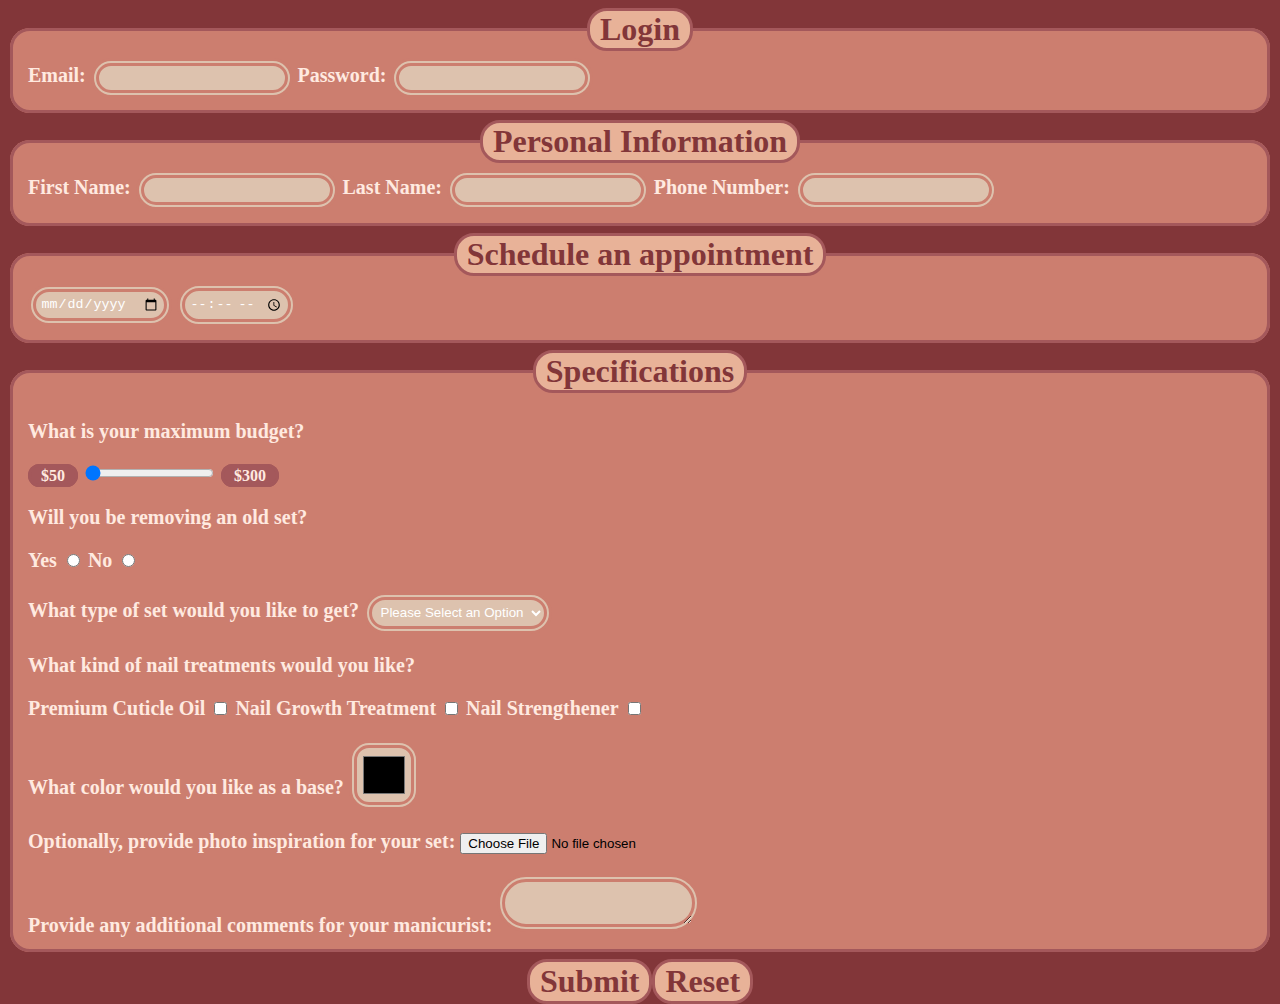
==== asn6/index.html @ 69606e8a "Initial commit" ====
<!DOCTYPE html>
<html lang="en">
<head>
    <link rel="stylesheet" href="style.css">
    <title>Assignment 6</title>
</head>
<form>
  <fieldset id="userauth">
    <legend>Login</legend>
    <label for="email">Email:</label>
    <input type="email" id="email" name="email">
    <label for="password">Password:</label>
    <input type="password" id="password" name="user passowrd">
  </fieldset>


  
  <fieldset id="userinfo">
    <legend>Personal Information</legend>
    <label for="fname">First Name:</label>
    <input type="text" id="fname" name="first name">
    <label for="lname">Last Name:</label>
    <input type="text" id="lname" name="last name">
    <label for="phone_number">Phone Number:</label>
    <input type="text" id="phone_number" name="user phone number">
  </fieldset>


  
  <fieldset id="schedule" >
    <legend>Schedule an appointment</legend>
    <input type="date">
    <input type="time">
  </fieldset>


  
  <fieldset id="specs">
  <legend>Specifications</legend>
    <p>What is your maximum budget?</p>
    <span id="minValue">$50</span>
    <input type="range" id="budget" name="budget" min="50" max="300" value="50">
    <span id="maxValue">$300</span>

    
    <p>Will you be removing an old set?</p>
    <label for="yes">Yes</label>
    <input type="radio" id="yes" name="choice">
    <label for="no">No</label>
    <input type="radio" id="no" name="choice">
    <p></p>

    
    <label for="select">What type of set would you like to get?</label>
    <select id="select">
      <option>Please Select an Option</option>
      <option>Acrylic</option>
      <option>Gel Polish</option>
      <option>Polygel</option>
      <option>Nail Lacquer</option>
      <option>Dip Powder</option>
    </select>

    
    <p>What kind of nail treatments would you like?</p>
    <label for="cuticle">Premium Cuticle Oil</label>
    <input type="checkbox" id="cuticle" name="checkbox">
    <label for="grow">Nail Growth Treatment</label>
    <input type="checkbox" id="grow" name="checkbox">
    <label for="strong">Nail Strengthener</label>
    <input type="checkbox" id="strong" name="checkbox">
    <p></p>

    
    <label for="color">What color would you like as a base?</label>
    <input type="color" id="color" name="basecolor">
    <p></p>

    
    <label for="file">Optionally, provide photo inspiration for your set:</label>
    <input type="file" id="file" name="file input">
    <p></p>

    
    <label for="comments">Provide any additional comments for your manicurist:</label>
    <textarea id="comments"></textarea>
  </fieldset>


  <div class="container"><input type="submit" id="submit" name="submit">
  <input type="reset" id="reset" name="reset"></div> 
</form>
</html>
---- asn6/style.css ----
/*
page color: 823639
fieldset color: CC786F
E8B298
border color: a4585b
input box color: DDC2AE
font color: ffeae0
font color: E1D8CD*/
html{
  height: 100%;
  width: 100%;
  background-color: #823639;
  font-size: 20px;
  font-family: Palatino Linotype;
}
fieldset{
  background-color: #CC7E6F;
  margin-bottom: 7px;
  border: .17rem solid #a4585b;
  border-radius: 20px;
}

legend{
  font-weight: bolder;
  color: #823639;
  text-align: center;
  font-size: 1.6rem;
  padding-left: .5rem;
  padding-right: .5rem;
  border: .17rem solid #a4585b;
  border-radius: 20px;
  background-color: #E8B298;
}
span{
  color: #ffeae0;
  font-size: .8rem;
  font-weight: bolder;
  padding-left: .5rem;
  padding-right: .5rem;
  border: .17rem solid #a4585b;
  border-radius: 200px;
  background-color: #a4585b;
}
p{
  color: #ffeae0;
  font-size: 1rem;
  font-weight: bold;
}
label{
  color: #ffeae0;
  font-size: 1rem;
  font-weight: bold;
}
input[type="email"]{
  background-color: #DDC2AE;
  color: #ffffff;
  padding: .22rem;
  border: .4rem double #CC7E6F;
  border-radius: 100px;
  cursor: auto;
}
input[type="email"]:focus{
  background-color: #dfccbf;
  outline: none;
  box-shadow: 0rem 0rem .4rem .0001rem;
}
input[type="password"]{
  background-color: #DDC2AE;
  color: #ffffff;
  padding: .22rem;
  border: .4rem double #CC7E6F;
  border-radius: 100px;
  cursor: auto;
}
input[type="password"]:focus{
  background-color: #dfccbf;
  outline: none;
  box-shadow: 0rem 0rem .4rem .0001rem;
}
input[type="text"]{
  background-color: #DDC2AE;
  color: #ffffff;
  padding: .22rem;
  border: .4rem double #CC7E6F;
  border-radius: 100px;
  cursor: auto;
}
input[type="text"]:focus{
  background-color: #dfccbf;
  outline: none;
  box-shadow: 0rem 0rem .4rem .0001rem;
}
input[type="date"]{
  background-color: #DDC2AE;
  color: #ffffff;
  padding: .22rem;
  border: .4rem double #CC7E6F;
  border-radius: 100px;
  cursor: auto;
}
input[type="date"]:focus{
  background-color: #dfccbf;
  outline: none;
  box-shadow: 0rem 0rem .4rem .0001rem;
}
input[type="time"]{
  background-color: #DDC2AE;
  color: #ffffff;
  padding: .22rem;
  border: .4rem double #CC7E6F;
  border-radius: 100px;
  cursor: auto;
}
input[type="time"]:focus{
  background-color: #dfccbf;
  outline: none;
  box-shadow: 0rem 0rem .4rem .0001rem;
}
select{
  background-color: #DDC2AE;
  color: #ffffff;
  padding: .22rem;
  border: .4rem double #CC7E6F;
  border-radius: 100px;
  cursor: auto;
}
select:focus{
  background-color: #dfccbf;
  outline: none;
  box-shadow: 0rem 0rem .4rem .0001rem;
}
input[type="color"]{
  background-color: #DDC2AE;
  color: #ffffff;
  
  height: 3.5rem;
  width: 3.5rem;
  padding: .2rem;
  border: .4rem double #CC7E6F;
  border-radius: 20px;
  cursor: pointer;
}
input[type="color"]:focus{
  background-color: #dfccbf;
  outline: none;
  box-shadow: 0rem 0rem .4rem .0001rem;
}
textarea{
  background-color: #DDC2AE;
  color: #ffffff;
  padding: .3rem;
  border: .4rem double #CC7E6F;
  border-radius: 100px;
  cursor: auto;
}
input[type="submit"]{
  font-family: Palatino Linotype, serif;
  font-weight: bolder;
  color: #823639;
  text-align: center;
  font-size: 1.6rem;
  padding-left: .5rem;
  padding-right: .5rem;
  border: .17rem solid #a4585b;
  border-radius: 20px;
  background-color: #E8B298;
  
}
input[type="submit"]:hover{
  background-color: #e5bca9;
  cursor: pointer;
}
input[type="reset"]{
  font-family: Palatino Linotype, serif;
  font-weight: bolder;
  color: #823639;
  text-align: center;
  font-size: 1.6rem;
  padding-left: .5rem;
  padding-right: .5rem;
  border: .17rem solid #a4585b;
  border-radius: 20px;
  background-color: #E8B298;
}
input[type="reset"]:hover{
  background-color: #e5bca9;
  cursor: pointer;
}
.container {
  display: flex;
  justify-content: center;
}
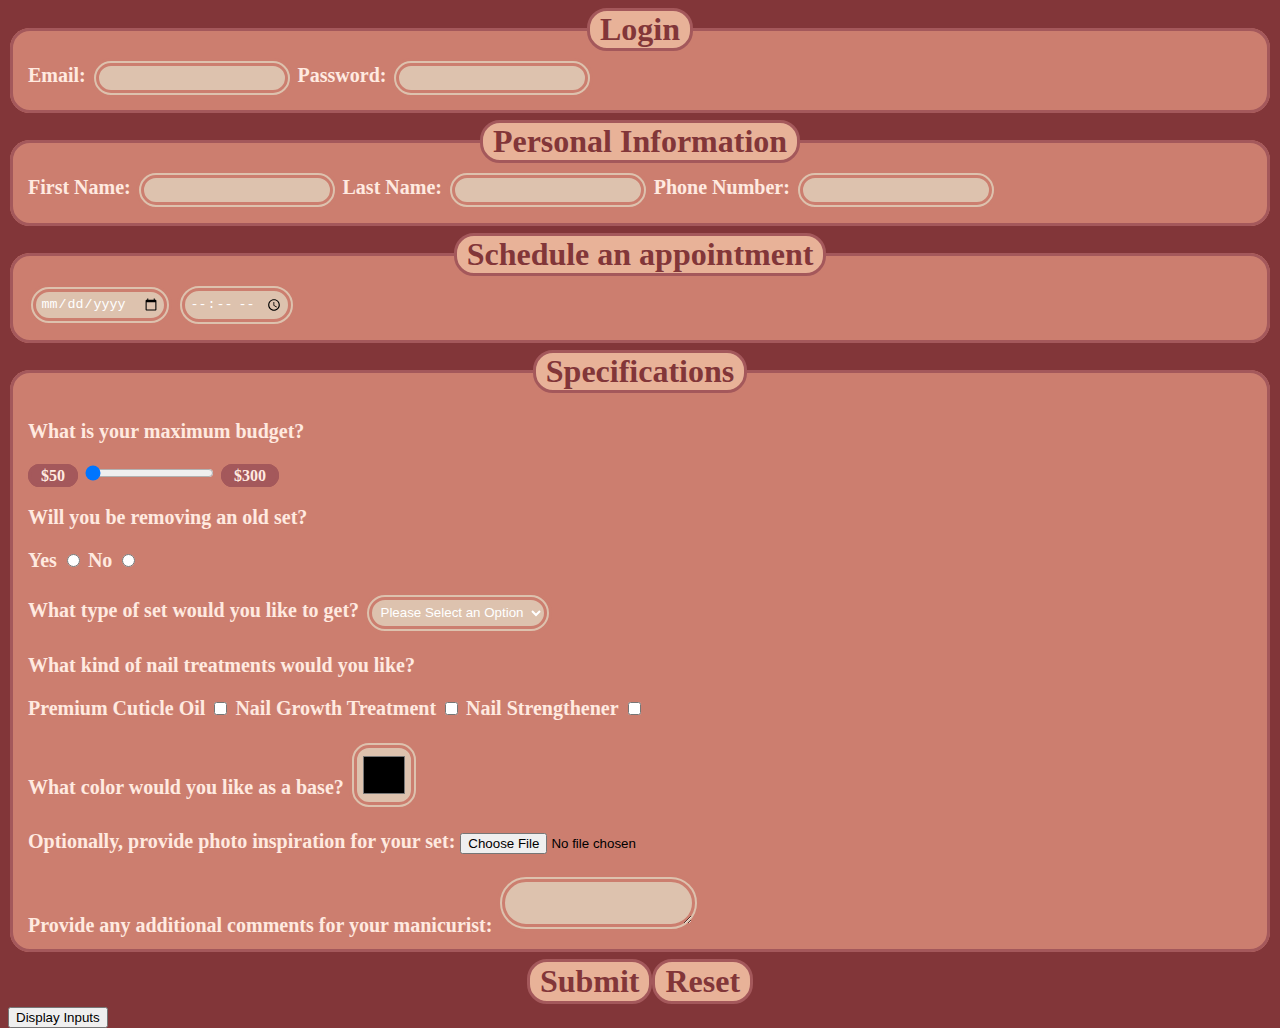
==== commit 01eaba29: "added more js to gather information from most of the input fields" ====
--- a/asn6/index.html
+++ b/asn6/index.html
@@ -2,6 +2,7 @@
 <html lang="en">
 <head>
     <link rel="stylesheet" href="style.css">
+    <script src="script.js"></script>
     <title>Assignment 6</title>
 </head>
 <form>
@@ -89,5 +90,7 @@
 
   <div class="container"><input type="submit" id="submit" name="submit">
   <input type="reset" id="reset" name="reset"></div> 
+  <button onclick="changeThisPageFunc()">Display Inputs</button>
+  
 </form>
 </html>--- a/asn6/style.css
+++ b/asn6/style.css
@@ -6,6 +6,7 @@
 input box color: DDC2AE
 font color: ffeae0
 font color: E1D8CD*/
+
 html{
   height: 100%;
   width: 100%;
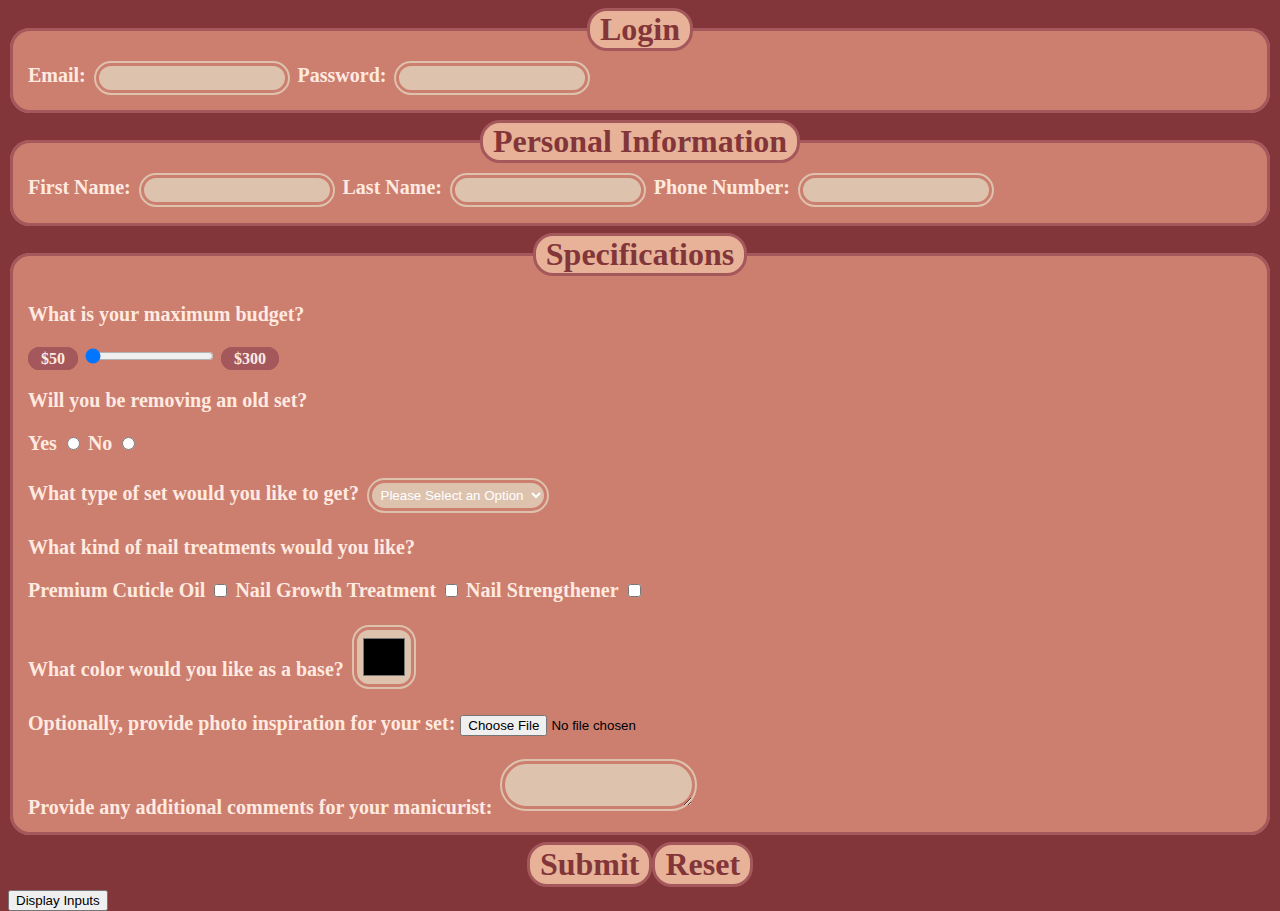
==== commit 8cd83e80: "removed section for date and time in html and js, changed code rgarding recording checkbox choices, " ====
--- a/asn6/index.html
+++ b/asn6/index.html
@@ -28,11 +28,7 @@
 
 
   
-  <fieldset id="schedule" >
-    <legend>Schedule an appointment</legend>
-    <input type="date">
-    <input type="time">
-  </fieldset>
+
 
 
   
